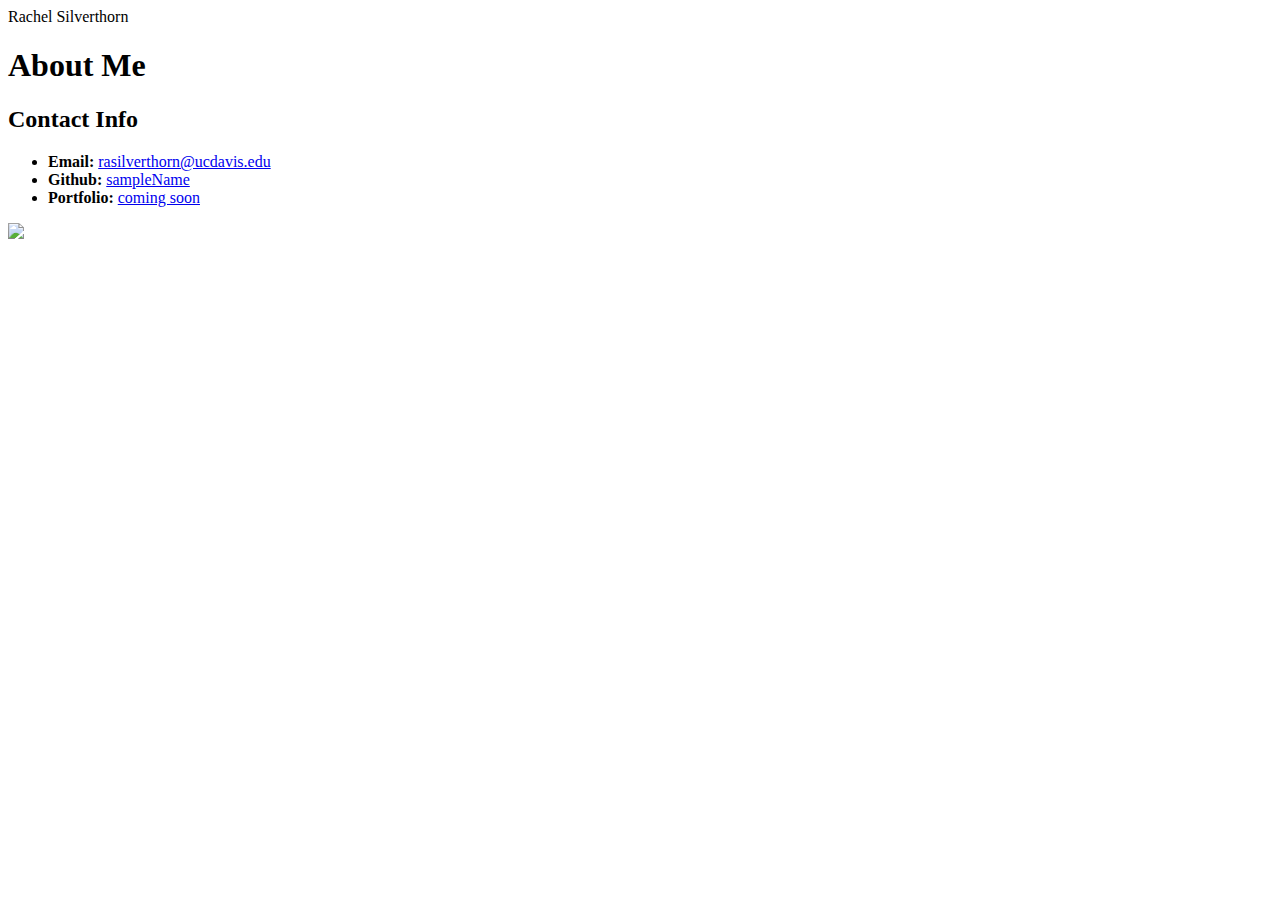
==== contact.html @ d14bfb5a "Portfolio" ====
<!DOCTYPE html>
<html>
 <title>Portfolio About Me</title>   
 <head>Rachel Silverthorn</head>
 <h1>About Me</h1>

 <section id="contact-info">
    <h2>Contact Info</h2>
    <ul>
      <li><strong>Email:</strong> <a href="#">rasilverthorn@ucdavis.edu</a></li>
      <li><strong>Github:</strong> <a href="#">sampleName</a></li>
      <li><strong>Portfolio:</strong> <a href="#">coming soon</a></li>
    </ul>
  </section>
  
 <img src="assets/images">
</html>
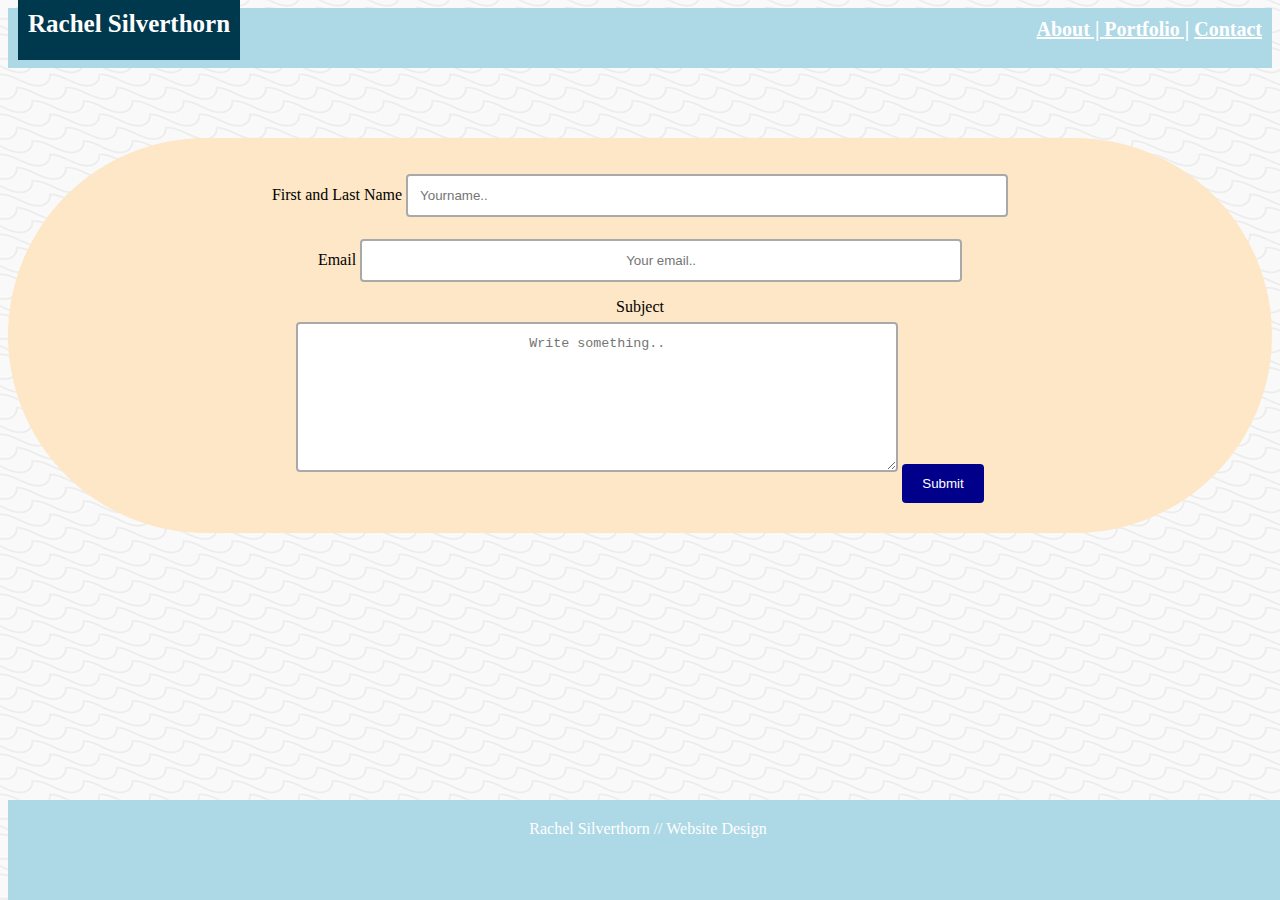
==== commit c23614df: "more edits" ====
--- a/contact.html
+++ b/contact.html
@@ -1,17 +1,72 @@
 <!DOCTYPE html>
-<html>
- <title>Portfolio About Me</title>   
- <head>Rachel Silverthorn</head>
- <h1>About Me</h1>
+<html lang="en">
 
- <section id="contact-info">
-    <h2>Contact Info</h2>
-    <ul>
-      <li><strong>Email:</strong> <a href="#">rasilverthorn@ucdavis.edu</a></li>
-      <li><strong>Github:</strong> <a href="#">sampleName</a></li>
-      <li><strong>Portfolio:</strong> <a href="#">coming soon</a></li>
-    </ul>
-  </section>
-  
- <img src="assets/images">
+<head>
+    <meta charset="UTF-8">
+    <meta name="viewport" content="width=device-width, initial-scale=1.0">
+    <meta http-equiv="X-UA-Compatible" content="ie=edge">
+
+
+    <title>Document</title>
+
+</head>
+
+<link rel="stylesheet" href="ContactStyle.css">
+<h1>
+    <div class="name"> Rachel Silverthorn
+    </div>
+
+    <div class="html-links">
+
+        <a href="index.html" class="button">About | </a>
+
+        <a href="portfolio.html" class="button"> Portfolio |</a>
+
+        <a href="contact.html" class="button"> Contact</a>
+
+
+
+
+    </div>
+
+
+</h1>
+
+<style>
+    body {
+        background-image: url("ripples.png");
+    }
+</style>
+
+<body>
+
+
+    <div class="container">
+        <form action="action_page.php">
+
+            <label for="fname">First and Last Name</label>
+            <input type="text" id="fname" name="firstname" placeholder="Yourname..">
+            </br>
+            <label for="email">Email</label>
+            <input type="text" id="email" name="1email" placeholder="Your email.."> </br>
+
+
+            <label for="subject" text-align: left;>Subject</label>
+            </br>
+            <textarea id="subject" name="subject" placeholder="Write something.." style="height:150px"></textarea>
+
+            <input type="submit" value="Submit">
+
+        </form>
+
+
+    </div>
+
+</body>
+
+<footer>
+
+    Rachel Silverthorn // Website Design
+</footer>
+
 </html>--- a/ContactStyle.css
+++ b/ContactStyle.css
@@ -0,0 +1,93 @@
+
+ * {
+    box-sizing: border-box;
+    text-align: center;
+  }
+  h1 {
+    background-color: lightblue;
+    width: 100%;
+    height: 60px;
+    color: white;
+    font-size: 10px;
+    padding: 10px;
+    margin-top: 0px;
+    margin-bottom: 10px;
+
+    
+    top: 0;
+
+  }
+
+  .html-links {
+    float:right;
+    font-size: 20px;
+  }
+
+
+  .name, .head {
+    position: absolute;
+    top: 0;
+    height: 60px;
+    float: left;
+    padding: 30px;
+    background: rgb(0, 57, 77);
+    font-size: 25px;
+    text-align: center;
+    padding: 10px;
+  }
+
+
+ 
+  .button {color:white;
+  }
+
+
+input[type=text], select, textarea {
+    width: 50%; 
+    padding: 12px; 
+    border: 2px solid darkgrey; 
+    border-radius: 4px; 
+    box-sizing: border-box; 
+    margin-top: 6px; 
+    margin-bottom: 16px; 
+    resize: vertical;
+    text-align: center;
+}
+
+#fname {
+  text-align: left;
+}
+
+  input[type=submit] {
+    background-color: darkblue;
+    color: white;
+    padding: 12px 20px;
+    border: none;
+    border-radius: 4px;
+    cursor: pointer;
+  }
+  
+ 
+  input[type=submit]:hover {
+    background-color:rgb(0, 0, 43);
+  }
+  
+  
+  .container {
+      text-align: center;
+    border-radius: 300px;
+    background-color:rgb(253, 231, 198);
+    padding: 30px;
+    margin-top: 70px;
+  }
+
+  footer {background-color: lightblue;
+    width: 100%;
+    height: 100px;
+    color: white;
+    padding: 20px;
+
+    position: absolute;
+
+    bottom: 0;
+  }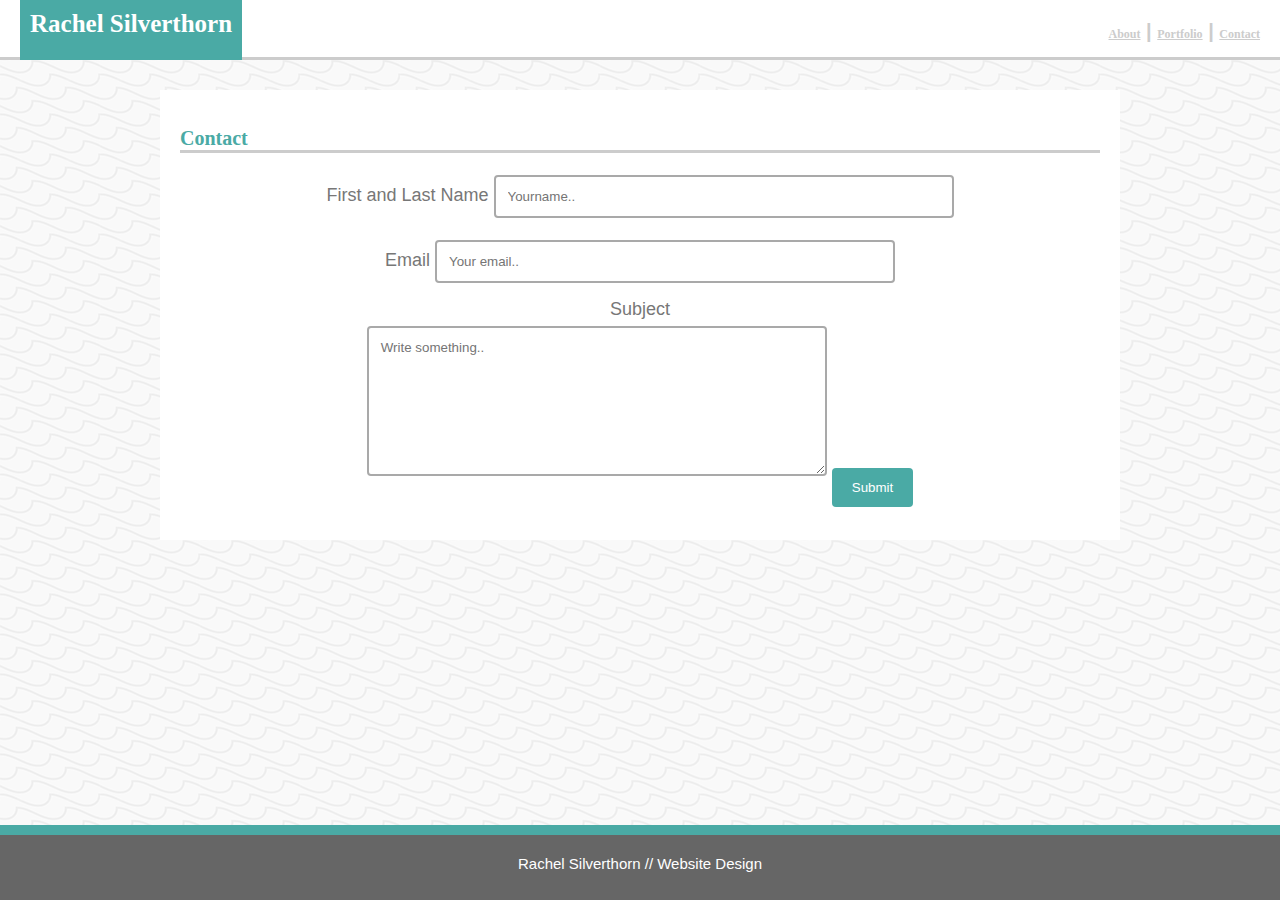
==== commit b7c81579: "first up" ====
--- a/contact.html
+++ b/contact.html
@@ -16,21 +16,22 @@
     <div class="name"> Rachel Silverthorn
     </div>
 
+
     <div class="html-links">
 
-        <a href="index.html" class="button">About | </a>
+        <a href="index.html" class="button">About</a>
+        <span class="span">|</span>
+        <a href="portfolio.html" class="button"> Portfolio</a>
+        <span class="span">|</span>
+        <a href="contact.html" class="button"> Contact</a>
 
-        <a href="portfolio.html" class="button"> Portfolio |</a>
+</h1>
 
-        <a href="contact.html" class="button"> Contact</a>
+
+</div>
 
 
 
-
-    </div>
-
-
-</h1>
 
 <style>
     body {
@@ -40,9 +41,11 @@
 
 <body>
 
-
     <div class="container">
         <form action="action_page.php">
+            <h2>
+                Contact
+            </h2>
 
             <label for="fname">First and Last Name</label>
             <input type="text" id="fname" name="firstname" placeholder="Yourname..">
--- a/ContactStyle.css
+++ b/ContactStyle.css
@@ -1,46 +1,73 @@
 
  * {
-    box-sizing: border-box;
-    text-align: center;
-  }
-  h1 {
-    background-color: lightblue;
-    width: 100%;
-    height: 60px;
-    color: white;
-    font-size: 10px;
-    padding: 10px;
-    margin-top: 0px;
-    margin-bottom: 10px;
+  box-sizing: border-box;
+  text-align: center;
+}
 
-    
-    top: 0;
+.span {
+  color:#cccccc;
+}
 
-  }
+h1 {
+  background-color:#ffffff;
+  width: 100%;
+  height: 60px;
+  color: white;
+  font-size: 10px;
+  padding: 20px;
+  margin-top: 0px;
+  margin-bottom: 30px;
+  border-bottom: 3px solid #cccccc;
 
-  .html-links {
-    float:right;
-    font-size: 20px;
-  }
+  
+  top: 0;
+
+}
+
+body {
+  font-family: Arial;
+  font-size: 18px;
+  color: #777777;
+  background:rgba(231, 231, 231, 0.733);
+  margin: 0px auto;
+  position: relative;
+  height: 100vh;
+}
+
+.html-links {
+  float:right;
+  font-size: 20px;
+  color:#666666;
+}
 
 
-  .name, .head {
-    position: absolute;
-    top: 0;
-    height: 60px;
-    float: left;
-    padding: 30px;
-    background: rgb(0, 57, 77);
-    font-size: 25px;
-    text-align: center;
-    padding: 10px;
-  }
+.name, .head {
+  position: absolute;
+  top: 0px;
+  height: 60px;
+  float: left;
+  padding: 30px;
+  background:#4aaaa5;
+  font-size: 25px;
+  text-align: center;
+  padding: 10px;
+  font-family: 'Georgia', Times, Times New Roman, serif;
+}
 
 
- 
-  .button {color:white;
-  }
+.button {
+  color:#cccccc;
+  font-family: 'Georgia', Times, Times New Roman, serif;
+  font-size: 12px;
+}
 
+h2 {
+  border-bottom: 3px solid #cccccc;
+  font-size: 20px;
+  color: #4aaaa5;;
+  text-align: left;
+  font-family: 'Georgia', Times, Times New Roman, serif;
+}
 
 input[type=text], select, textarea {
     width: 50%; 
@@ -52,40 +79,54 @@
     margin-bottom: 16px; 
     resize: vertical;
     text-align: center;
+    font-family: Arial;
+    color: #777777;
 }
 
-#fname {
+
+#fname, #email, #subject {
   text-align: left;
+  font-family: Arial;
 }
 
+
   input[type=submit] {
-    background-color: darkblue;
+    background-color: #4aaaa5;
     color: white;
     padding: 12px 20px;
     border: none;
     border-radius: 4px;
     cursor: pointer;
+    font-family: Arial;
   }
   
  
   input[type=submit]:hover {
-    background-color:rgb(0, 0, 43);
+    background-color:#006d67;
+    font-family: Arial;
   }
   
   
   .container {
       text-align: center;
-    border-radius: 300px;
-    background-color:rgb(253, 231, 198);
-    padding: 30px;
+    border-radius: 0px;
+    background-color:#ffffff;
     margin-top: 70px;
+    margin: 0 auto;
+    padding: 20px;
+    width: 960px;
+    height: 450px;
   }
 
-  footer {background-color: lightblue;
+  footer {background-color: #666666;
     width: 100%;
-    height: 100px;
-    color: white;
+    height: 75px;
+    color: #ffffff;
     padding: 20px;
+    font-family: Arial;
+    font-size: 15px;
+    border-top: 10px solid #4aaaa5;
+
 
     position: absolute;
 
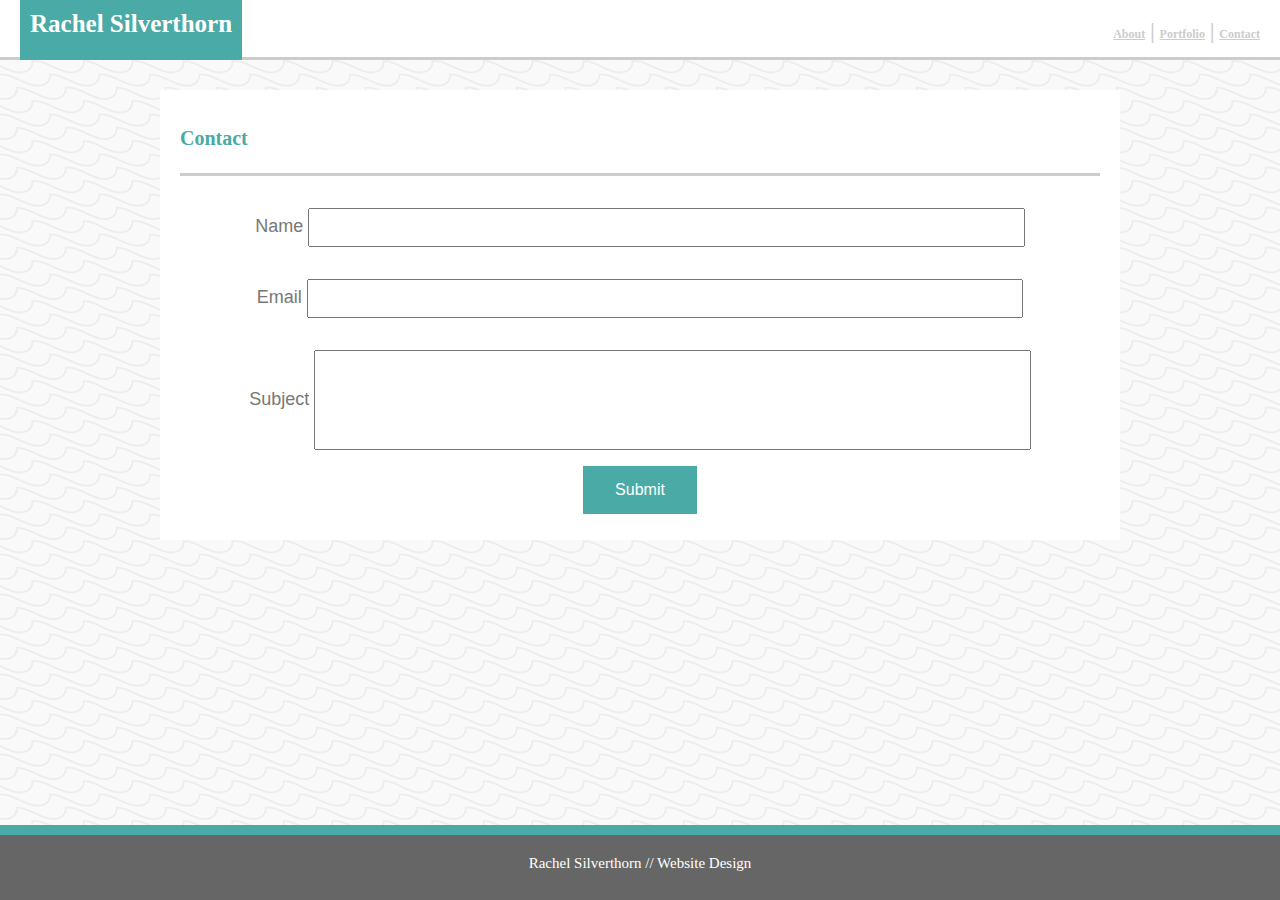
==== commit a8aab24e: "Final" ====
--- a/contact.html
+++ b/contact.html
@@ -42,25 +42,30 @@
 <body>
 
     <div class="container">
-        <form action="action_page.php">
-            <h2>
-                Contact
+
+        <form>
+            <h2>Contact
+                </br>
+                </br>
             </h2>
 
-            <label for="fname">First and Last Name</label>
-            <input type="text" id="fname" name="firstname" placeholder="Yourname..">
-            </br>
-            <label for="email">Email</label>
-            <input type="text" id="email" name="1email" placeholder="Your email.."> </br>
 
+            <div class="form__content">
+                <label class="form-name">Name</label>
+                <input class="form-input" type="text">
+            </div>
+            <div class="form__content">
+                <Label class="form-email">Email</Label>
+                <input class="form-input" type="text">
+            </div>
+            <div class="form__content">
+                <Label class="form-subject">Subject</Label>
+                <input class="form-input1" type="text">
+            </div>
+            <a href="mailto: rasilverthorn@ucdavis.edu" button class="submit">Submit</button></a>
 
-            <label for="subject" text-align: left;>Subject</label>
-            </br>
-            <textarea id="subject" name="subject" placeholder="Write something.." style="height:150px"></textarea>
-
-            <input type="submit" value="Submit">
-
-        </form>
+    </div>
+    </form>
 
 
     </div>
--- a/ContactStyle.css
+++ b/ContactStyle.css
@@ -18,6 +18,7 @@
   margin-top: 0px;
   margin-bottom: 30px;
   border-bottom: 3px solid #cccccc;
+  font-family: Georgia;
 
   
   top: 0;
@@ -51,13 +52,13 @@
   font-size: 25px;
   text-align: center;
   padding: 10px;
-  font-family: 'Georgia', Times, Times New Roman, serif;
+  font-family: Georgia;
 }
 
 
 .button {
   color:#cccccc;
-  font-family: 'Georgia', Times, Times New Roman, serif;
+  font-family: Georgia;
   font-size: 12px;
 }
 
@@ -66,45 +67,45 @@
   font-size: 20px;
   color: #4aaaa5;;
   text-align: left;
-  font-family: 'Georgia', Times, Times New Roman, serif;
-}
-
-input[type=text], select, textarea {
-    width: 50%; 
-    padding: 12px; 
-    border: 2px solid darkgrey; 
-    border-radius: 4px; 
-    box-sizing: border-box; 
-    margin-top: 6px; 
-    margin-bottom: 16px; 
-    resize: vertical;
-    text-align: center;
-    font-family: Arial;
-    color: #777777;
+  font-family: Georgia, 'Times New Roman', Times, serif;
 }
 
 
-#fname, #email, #subject {
-  text-align: left;
-  font-family: Arial;
+.form__content{
+  margin: 0 auto;
+  padding: 1rem;
+  width: 90%;
+  text-align: center;
 }
 
+.form-name{
+text-align: left;
+}
+.form-input{
+  padding: 10px;
+  width: 90%;
+}
 
-  input[type=submit] {
-    background-color: #4aaaa5;
-    color: white;
-    padding: 12px 20px;
-    border: none;
-    border-radius: 4px;
-    cursor: pointer;
-    font-family: Arial;
-  }
-  
- 
-  input[type=submit]:hover {
-    background-color:#006d67;
-    font-family: Arial;
-  }
+.form-input1 { 
+  padding: 10px;
+  width: 90%;
+  height: 100px;
+}
+.submit {
+  background-color: #4aaaa5;
+  border: none;
+  color: white;
+  padding: 15px 32px;
+  text-align: center;
+  text-decoration: none;
+  display: inline-block;
+  font-size: 16px;
+}
+
+.submit:hover {
+  background: #003a37;
+}
+
   
   
   .container {
@@ -123,7 +124,7 @@
     height: 75px;
     color: #ffffff;
     padding: 20px;
-    font-family: Arial;
+    font-family: Georgia, 'Times New Roman', Times, serif;
     font-size: 15px;
     border-top: 10px solid #4aaaa5;
 
@@ -131,4 +132,7 @@
     position: absolute;
 
     bottom: 0;
-  }+  }
+
+
+ 